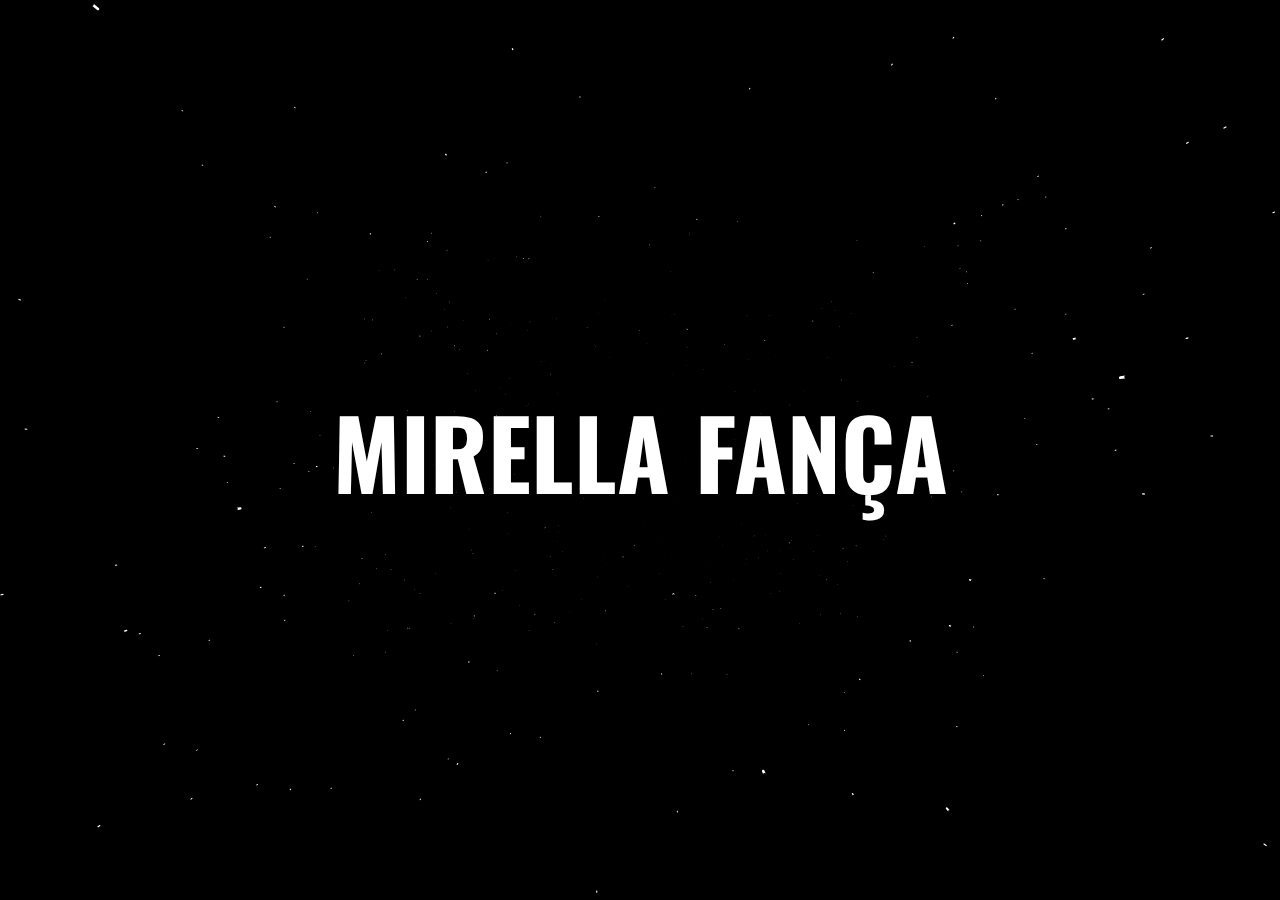
==== Mirella/Space/index.html @ c9803e47 "Space Effect" ====
<!DOCTYPE html>
<html lang="en">
<head>
    <meta charset="UTF-8">
    <meta name="viewport" content="width=device-width, initial-scale=1.0">
    <link rel="stylesheet" href="style.css">
    <title>Document</title>
</head>
<body>
    <main>
        <h1>MIRELLA FANÇA</h1>
        <canvas id="c"></canvas>
    </main>
    <script src="index.js"></script>
</body>
</html>
---- Mirella/Space/style.css ----
@import url('https://fonts.googleapis.com/css2?family=Kdam+Thmor+Pro&family=Oswald&display=swap');

* {
    margin: 0;
    padding: 0;
    box-sizing: border-box;
}

body {
    background-color: hsl(256, 100%, 5%);
    font: 30px sans-serif;
    overflow: hidden;
}

canvas {
    position: absolute;
}

h1 {
    position: absolute;
    top: 50%;
    left: 50%;
    transform: translate(-50%, -50%);
    z-index: 101;
    color: white;

    font-family: 'Kdam Thmor Pro', sans-serif;
    font-family: 'Oswald', sans-serif;
    font-size: 6rem;
    user-select: none;
}
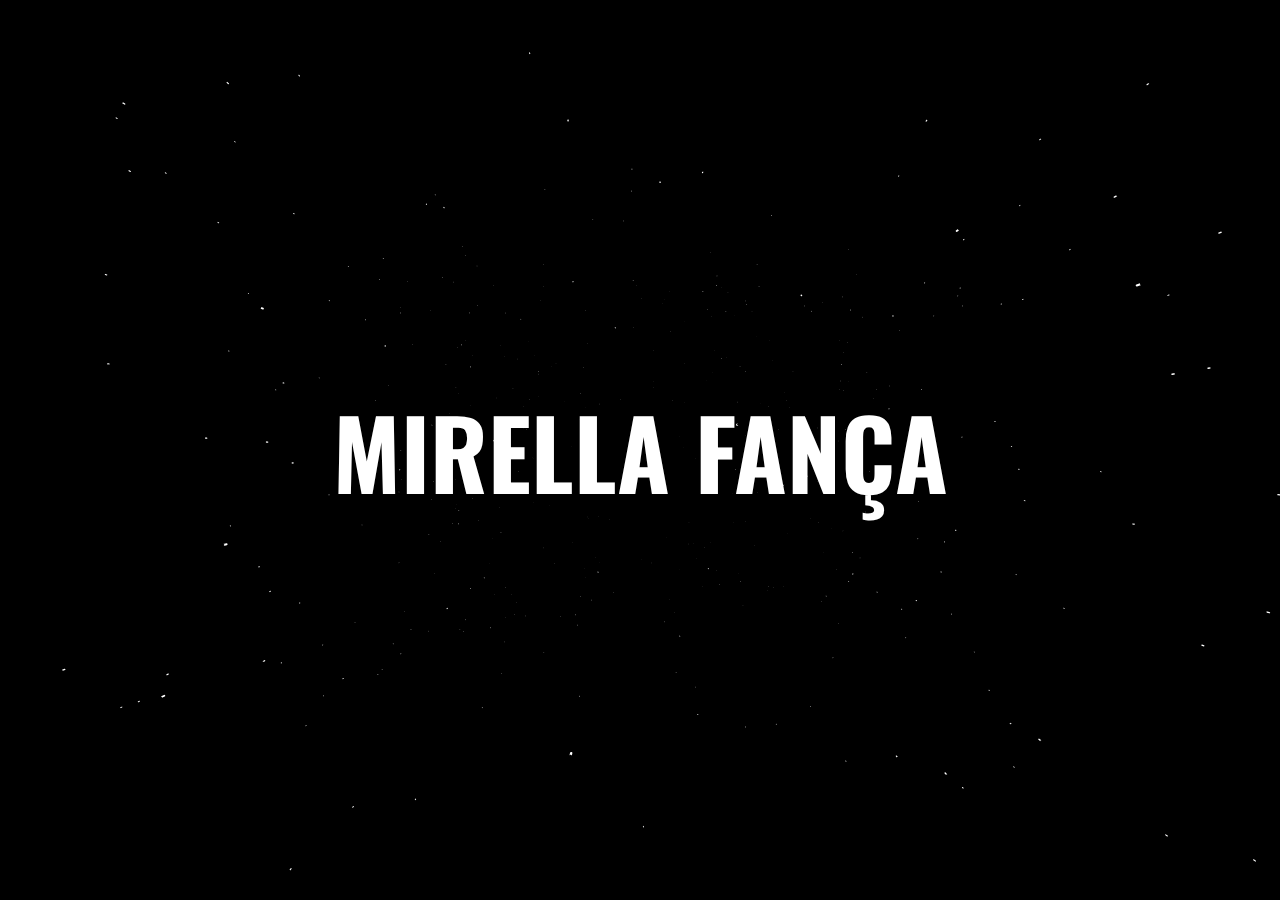
==== commit 14dc1fda: "Autogit" ====
--- a/Mirella/Space/index.html
+++ b/Mirella/Space/index.html
@@ -12,5 +12,6 @@
         <canvas id="c"></canvas>
     </main>
     <script src="index.js"></script>
+    <!-- <script src="color.js"></script> --> <!-- Random Color on Click -->
 </body>
 </html>--- a/Mirella/Space/style.css
+++ b/Mirella/Space/style.css
@@ -9,7 +9,7 @@
 body {
     background-color: hsl(256, 100%, 5%);
     font: 30px sans-serif;
-    overflow: hidden;
+    overflow-x: hidden;
 }
 
 canvas {
